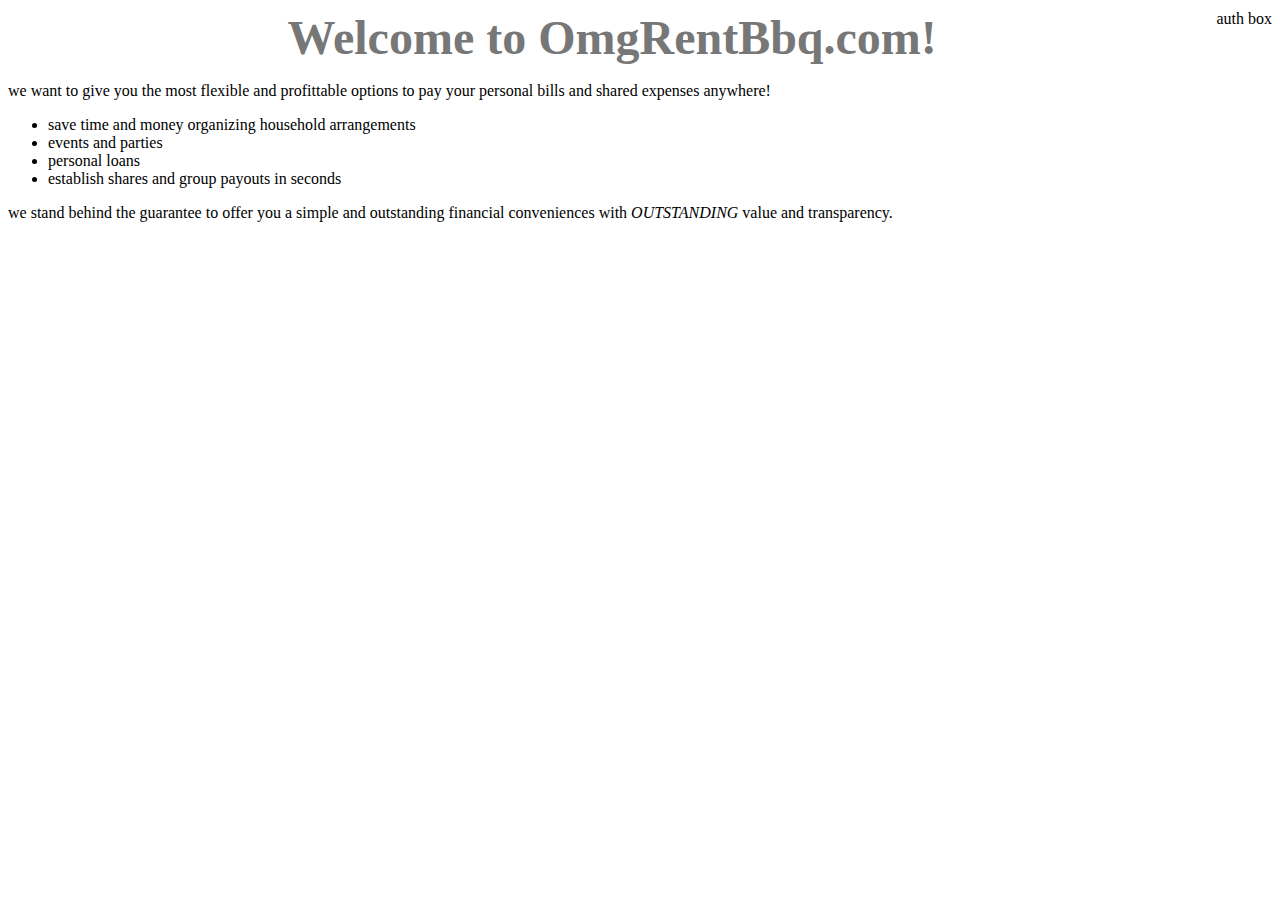
==== src/main/webapp/index.html @ ce318e80 "initial commit" ====
<!doctype html>
<!-- The DOCTYPE declaration above will set the    -->
<!-- browser's rendering engine into               -->
<!-- "Standards Mode". Replacing this declaration  -->
<!-- with a "Quirks Mode" doctype may lead to some -->
<!-- differences in layout.                        -->

<html>
  <head>
    <meta http-equiv="content-type" content="text/html; charset=UTF-8">
    <link type="text/css" rel="stylesheet" href="site.css">
   <link rel="icon" href="/favicon.png" type="image/png">

    <script type="text/javascript" language="javascript" src="com.omgrentbbq.OmgRentBbq/com.omgrentbbq.OmgRentBbq.nocache.js"></script>
  </head>

  <!--                                           -->
  <!-- The body can have arbitrary html, or      -->
  <!-- you can leave the body empty if you want  -->
  <!-- to create a completely dynamic UI.        -->
  <!--                                           -->
  <body>
    <div id="auth" style="position:relative;float:right">auth box</div>

    <div id="main">
        <h1>Welcome to OmgRentBbq.com!</h1>

        we want to give you the most flexible and profittable options to pay your personal bills and shared expenses
        anywhere!
        <ul>
            <li>save time and money organizing household arrangements</li>
            <li>events and parties</li>
            <li>personal loans</li>
            <li>establish shares and group payouts in seconds</li>
        </ul>
        we stand behind the guarantee to offer you a simple and outstanding financial conveniences with
        <em>OUTSTANDING</em> value and transparency.</div> 
    <!-- OPTIONAL: include this if you want history support -->
    <iframe src="javascript:''" id="__gwt_historyFrame" tabIndex='-1' style="position:absolute;width:0;height:0;border:0"></iframe>

    <!-- RECOMMENDED if your web app will not function without JavaScript enabled -->
    <noscript>
      <div style="width: 22em; position: absolute; left: 50%; margin-left: -11em; color: red; background-color: white; border: 1px solid red; padding: 4px; font-family: sans-serif">
        Your web browser must have JavaScript enabled
        in order for this application to display correctly.
      </div>
    </noscript>

  </body>
</html>
---- src/main/webapp/site.css ----
/** Add css rules here for your application. */

/** Example rules used by the template application (remove for your app) */
h1 {
    font-size: 3em;
    font-weight: bold;
    color: #777777;
    margin: 10px 0px 17px;
    text-align: center;
}

.sendButton {
    display: block;
    font-size: 16pt;
}

/** Most GWT widgets already have a style name defined */
.gwt-DialogBox {
    width: 400px;
}

.dialogVPanel {
    margin: 5px;
}

.serverResponseLabelError {
    color: red;
}

/** Set ids using widget.getElement().setId("idOfElement") */
#closeButton {
    margin: 15px 6px 6px;
}

.logo_text {
    color: orange;
    font-size: 72pt ;
    font-family:cursive; font-style:italic;
    /*font-variant:small-caps;*/

}
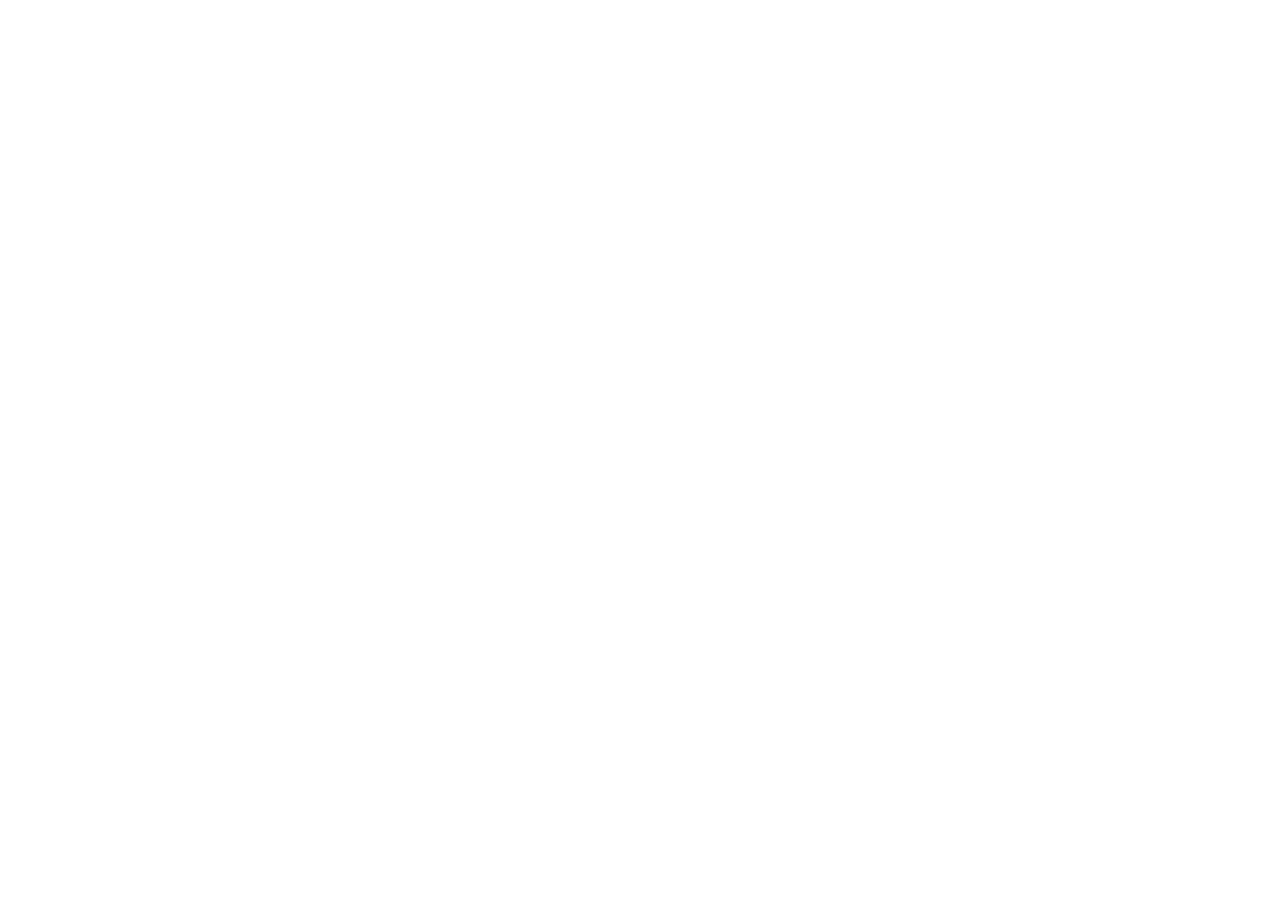
==== commit a976f428: "using gwt-gdata wrappers for calandar embed" ====
--- a/src/main/webapp/index.html
+++ b/src/main/webapp/index.html
@@ -6,45 +6,34 @@
 <!-- differences in layout.                        -->
 
 <html>
-  <head>
+<head>
     <meta http-equiv="content-type" content="text/html; charset=UTF-8">
     <link type="text/css" rel="stylesheet" href="site.css">
-   <link rel="icon" href="/favicon.png" type="image/png">
+    <link rel="icon" href="/favicon.png" type="image/png">
 
-    <script type="text/javascript" language="javascript" src="com.omgrentbbq.OmgRentBbq/com.omgrentbbq.OmgRentBbq.nocache.js"></script>
-  </head>
+    <script type="text/javascript" language="javascript"
+            src="com.omgrentbbq.OmgRentBbq/com.omgrentbbq.OmgRentBbq.nocache.js"></script>
+</head>
 
-  <!--                                           -->
-  <!-- The body can have arbitrary html, or      -->
-  <!-- you can leave the body empty if you want  -->
-  <!-- to create a completely dynamic UI.        -->
-  <!--                                           -->
-  <body>
-    <div id="auth" style="position:relative;float:right">auth box</div>
+<!--                                           -->
+<!-- The body can have arbitrary html, or      -->
+<!-- you can leave the body empty if you want  -->
+<!-- to create a completely dynamic UI.        -->
+<!--                                           -->
+<body style="width:600px">
+ 
 
-    <div id="main">
-        <h1>Welcome to OmgRentBbq.com!</h1>
+<!-- OPTIONAL: include this if you want history support -->
+<iframe src="javascript:''" id="__gwt_historyFrame" tabIndex='-1'
+        style="position:absolute;width:0;height:0;border:0"></iframe>
 
-        we want to give you the most flexible and profittable options to pay your personal bills and shared expenses
-        anywhere!
-        <ul>
-            <li>save time and money organizing household arrangements</li>
-            <li>events and parties</li>
-            <li>personal loans</li>
-            <li>establish shares and group payouts in seconds</li>
-        </ul>
-        we stand behind the guarantee to offer you a simple and outstanding financial conveniences with
-        <em>OUTSTANDING</em> value and transparency.</div> 
-    <!-- OPTIONAL: include this if you want history support -->
-    <iframe src="javascript:''" id="__gwt_historyFrame" tabIndex='-1' style="position:absolute;width:0;height:0;border:0"></iframe>
-
-    <!-- RECOMMENDED if your web app will not function without JavaScript enabled -->
-    <noscript>
-      <div style="width: 22em; position: absolute; left: 50%; margin-left: -11em; color: red; background-color: white; border: 1px solid red; padding: 4px; font-family: sans-serif">
+<!-- RECOMMENDED if your web app will not function without JavaScript enabled -->
+<noscript>
+    <div style="width: 22em; position: absolute; left: 50%; margin-left: -11em; color: red; background-color: white; border: 1px solid red; padding: 4px; font-family: sans-serif">
         Your web browser must have JavaScript enabled
         in order for this application to display correctly.
-      </div>
-    </noscript>
+    </div>
+</noscript>
 
-  </body>
+</body>
 </html>
